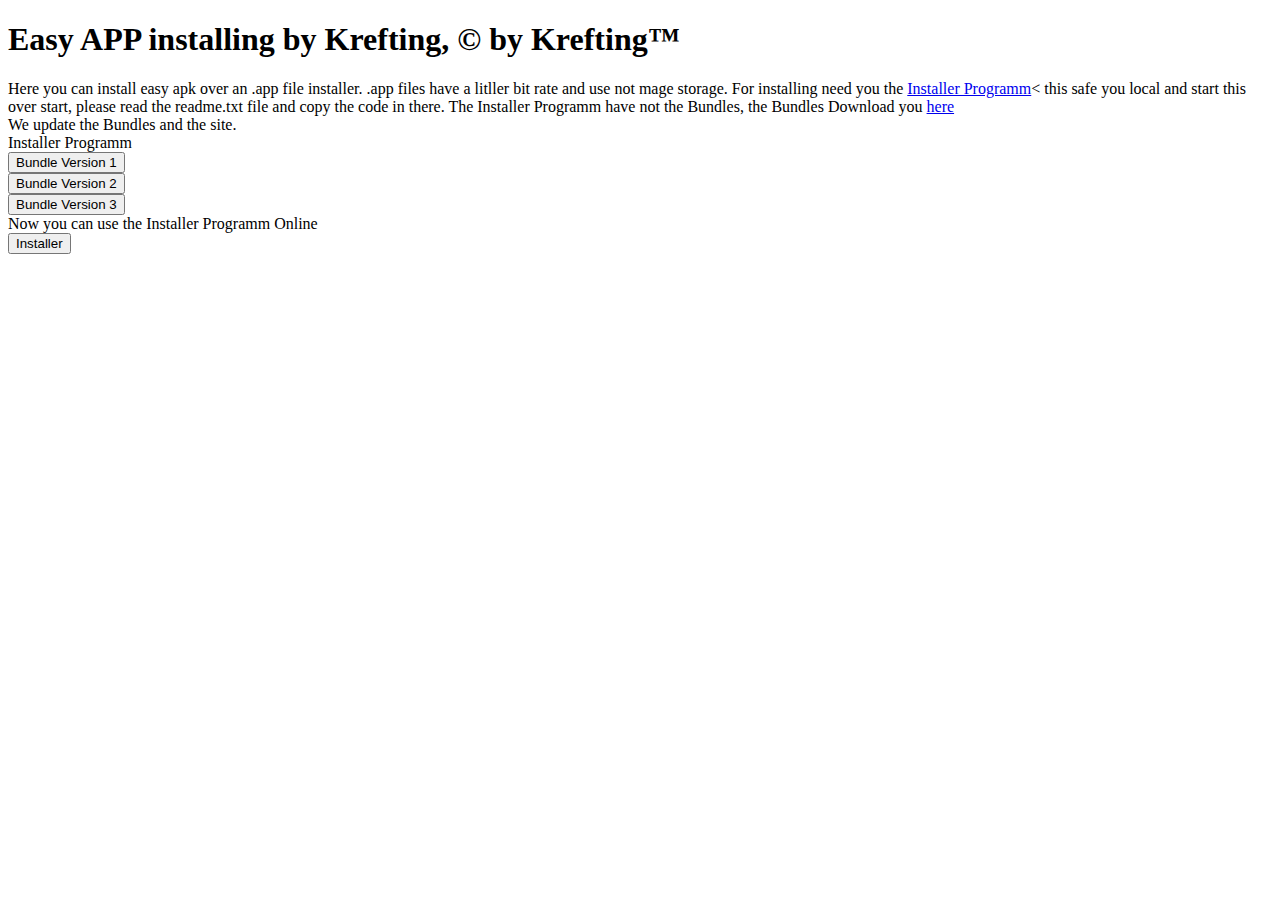
==== index.html @ 55df6bf9 "Aktualisieren von index.html" ====
<!doctype html>
<html>
<head>
<meta charset="UTF-8">
<meta name="viewport" content="initial-scale=1">
<title>APP direct Download</title>
</head>
<body>
<h1 style="text-aligne=center">Easy APP installing by Krefting, © by Krefting™</h1>
<p>
Here you can install easy apk over an .app file installer. .app files have a litller bit rate and use not mage storage. For installing need you the <a href="https://drive.google.com/file/d/10D_nMHziGC3S4rKjVEMJdavXfq_aC_bS/view?usp=drivesdk">Installer Programm</a>< this safe you local and start this over start, please read the readme.txt file and copy the code in there.
The Installer Programm have not the Bundles, the Bundles Download you <a href="https://drive.google.com/file/d/10Zop2IoYhKj2RDBL0tWivty0Nl124940/view?usp=drivesdk">here</a><br />
We update the Bundles and the site.<br /.
Download:
<a href="https://drive.google.com/file/d/10D_nMHziGC3S4rKjVEMJdavXfq_aC_bS/view?usp=drivesdk">Installer Programm</a><br />
<a href="https://drive.google.com/file/d/10Zop2IoYhKj2RDBL0tWivty0Nl124940/view?usp=drivesdk"><button onclick="bundle1()">Bundle Version 1</button></a><br />
<a href="https://drive.google.com/file/d/12iLhqI7znXH332w0An6rcU3vEL4SMOh9/view?usp=drivesdk"><button onclick="bundle2()">Bundle Version 2</button></a><br />
<a href="#"><button onclick="bundle3()">Bundle Version 3</button></a><br />


Now you can use the Installer Programm Online<br />
<a href="start.html"><button>Installer</button></a></p>
</body>
</html>
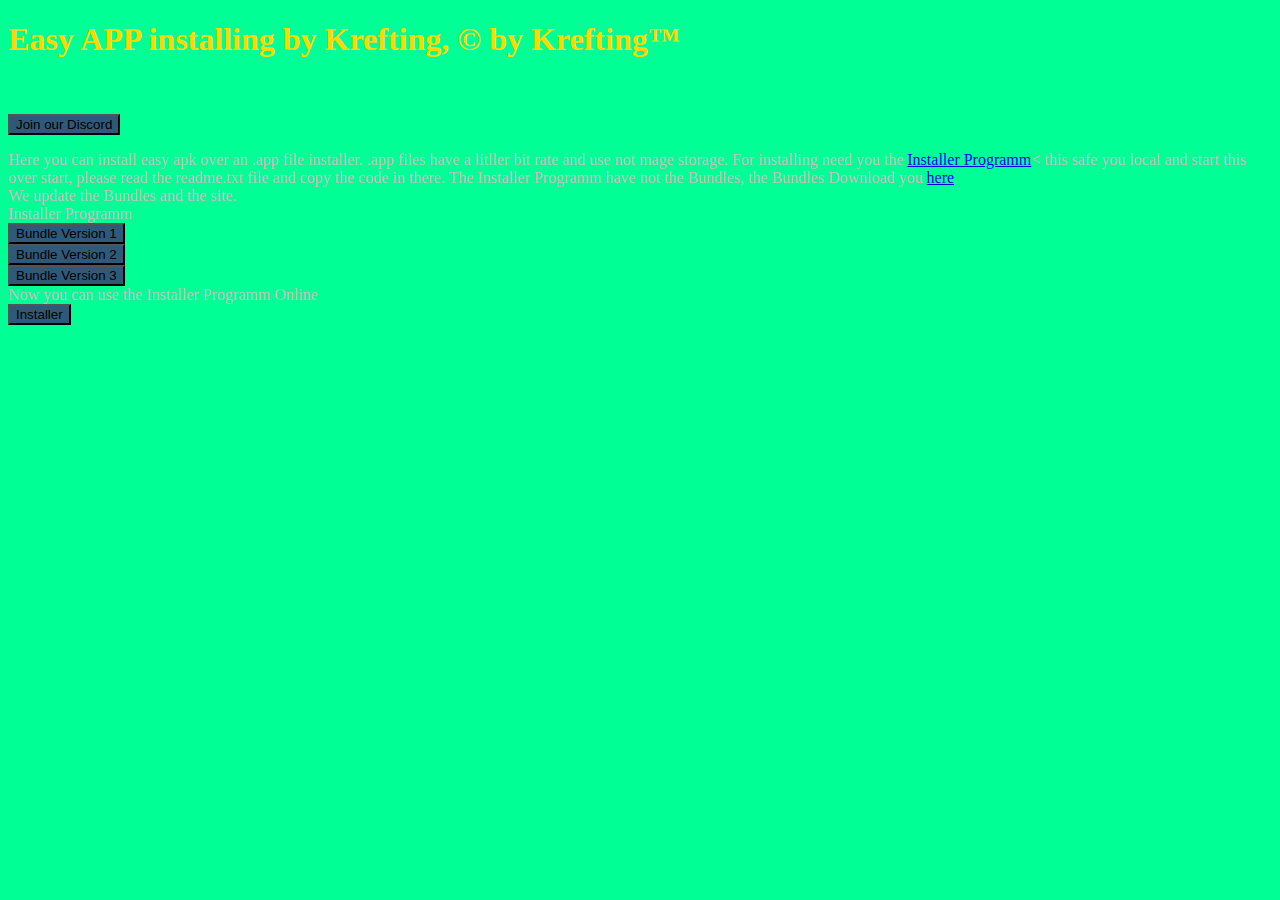
==== commit 86093999: "update index.html" ====
--- a/index.html
+++ b/index.html
@@ -4,9 +4,12 @@
 <meta charset="UTF-8">
 <meta name="viewport" content="initial-scale=1">
 <title>APP direct Download</title>
+<link rel="stylesheet" href="assets/css/style.css">
+<script src="assets/Script/main.js"></script>
 </head>
 <body>
-<h1 style="text-aligne=center">Easy APP installing by Krefting, © by Krefting™</h1>
+<h1 style="text-aligne=center">Easy APP installing by Krefting, © by Krefting™</h1><br />
+<p style='text-aligne: center'><a href="https://discord.com/invite/CdCvP5kbDJ"><button onclick="discord()">Join our Discord</button></a></p>
 <p>
 Here you can install easy apk over an .app file installer. .app files have a litller bit rate and use not mage storage. For installing need you the <a href="https://drive.google.com/file/d/10D_nMHziGC3S4rKjVEMJdavXfq_aC_bS/view?usp=drivesdk">Installer Programm</a>< this safe you local and start this over start, please read the readme.txt file and copy the code in there.
 The Installer Programm have not the Bundles, the Bundles Download you <a href="https://drive.google.com/file/d/10Zop2IoYhKj2RDBL0tWivty0Nl124940/view?usp=drivesdk">here</a><br />
--- a/assets/css/style.css
+++ b/assets/css/style.css
@@ -0,0 +1,15 @@
+body {
+    background-color: #00FF95;
+}
+
+h1 {
+    color: #ffd700;
+}
+
+p {
+    color: #C0C0C0;
+}
+
+button {
+    background-color: #2e5978 ;
+}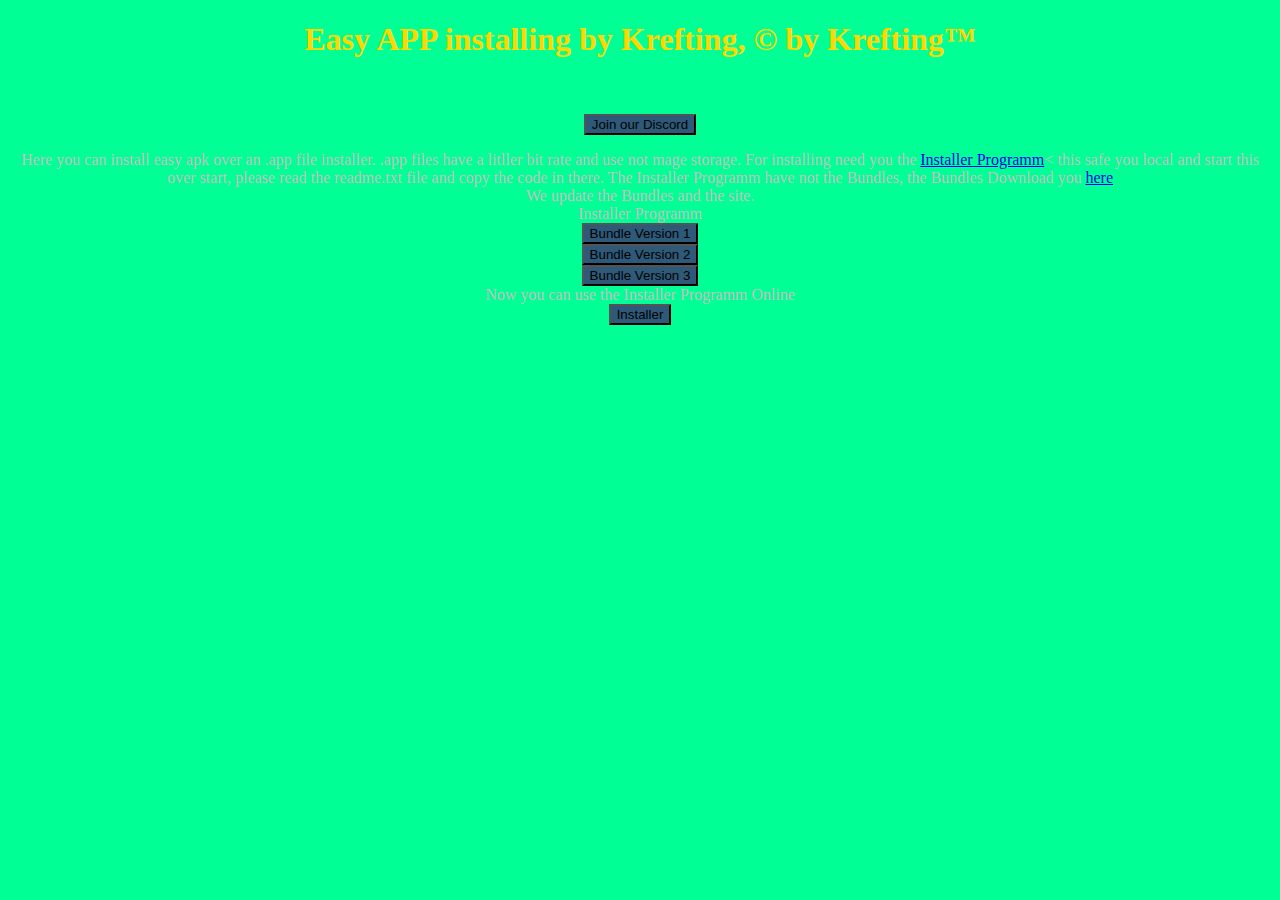
==== commit efda861b: "update index.html" ====
--- a/index.html
+++ b/index.html
@@ -8,15 +8,15 @@
 <script src="assets/Script/main.js"></script>
 </head>
 <body>
-<h1 style="text-aligne=center">Easy APP installing by Krefting, © by Krefting™</h1><br />
-<p style='text-aligne: center'><a href="https://discord.com/invite/CdCvP5kbDJ"><button onclick="discord()">Join our Discord</button></a></p>
+<h1>Easy APP installing by Krefting, © by Krefting™</h1><br />
+<p><a href="https://discord.com/invite/CdCvP5kbDJ"><button onclick="discord()">Join our Discord</button></a></p>
 <p>
 Here you can install easy apk over an .app file installer. .app files have a litller bit rate and use not mage storage. For installing need you the <a href="https://drive.google.com/file/d/10D_nMHziGC3S4rKjVEMJdavXfq_aC_bS/view?usp=drivesdk">Installer Programm</a>< this safe you local and start this over start, please read the readme.txt file and copy the code in there.
 The Installer Programm have not the Bundles, the Bundles Download you <a href="https://drive.google.com/file/d/10Zop2IoYhKj2RDBL0tWivty0Nl124940/view?usp=drivesdk">here</a><br />
 We update the Bundles and the site.<br /.
 Download:
 <a href="https://drive.google.com/file/d/10D_nMHziGC3S4rKjVEMJdavXfq_aC_bS/view?usp=drivesdk">Installer Programm</a><br />
-<a href="https://drive.google.com/file/d/10Zop2IoYhKj2RDBL0tWivty0Nl124940/view?usp=drivesdk"><button onclick="bundle1()">Bundle Version 1</button></a><br />
+<a href="bundle1.html"><button>Bundle Version 1</button></a><br />
 <a href="https://drive.google.com/file/d/12iLhqI7znXH332w0An6rcU3vEL4SMOh9/view?usp=drivesdk"><button onclick="bundle2()">Bundle Version 2</button></a><br />
 <a href="#"><button onclick="bundle3()">Bundle Version 3</button></a><br />
 
--- a/assets/css/style.css
+++ b/assets/css/style.css
@@ -3,10 +3,12 @@
 }
 
 h1 {
+    text-align: center;
     color: #ffd700;
 }
 
 p {
+    text-align: center;
     color: #C0C0C0;
 }
 
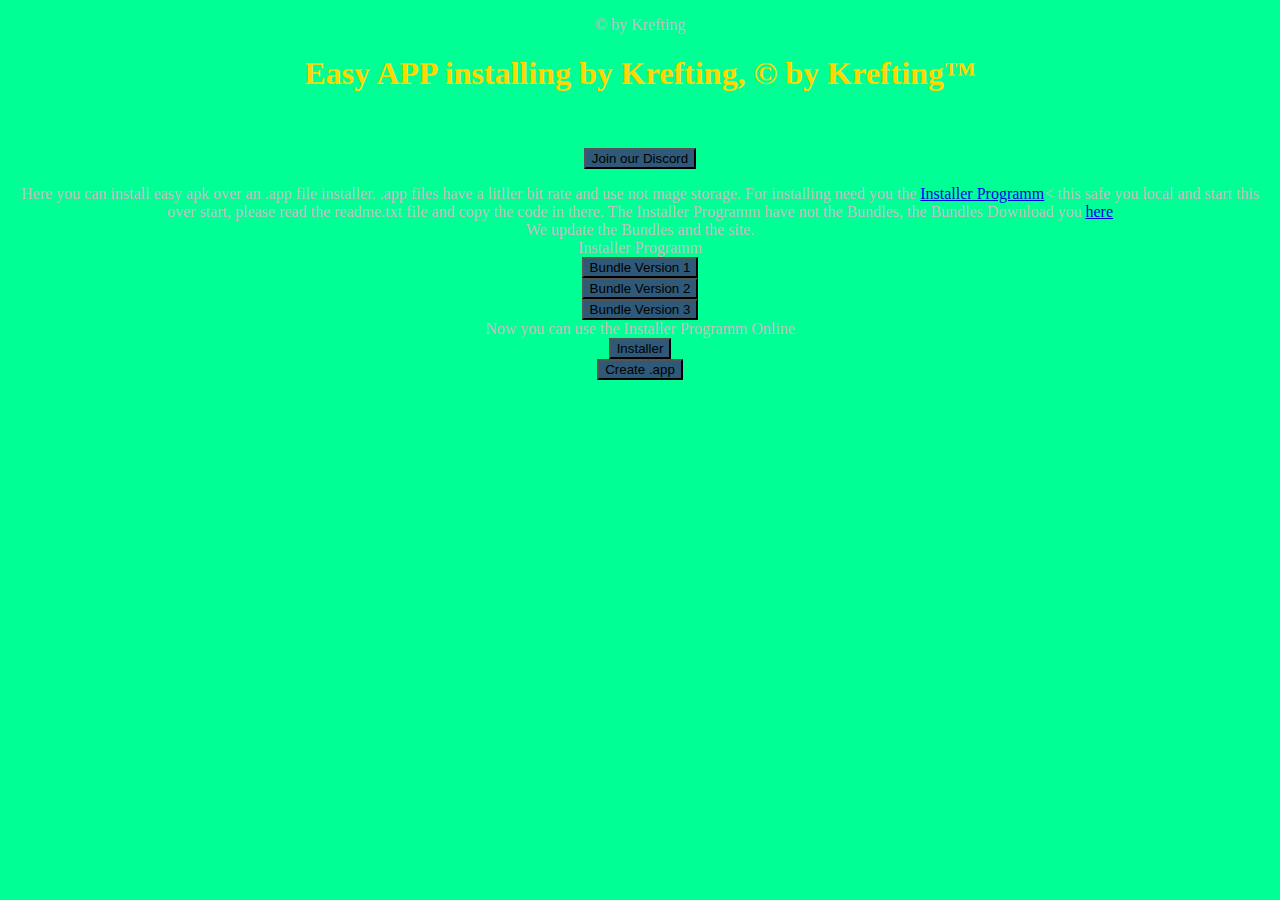
==== commit 02764180: "update index.html" ====
--- a/index.html
+++ b/index.html
@@ -17,11 +17,12 @@
 Download:
 <a href="https://drive.google.com/file/d/10D_nMHziGC3S4rKjVEMJdavXfq_aC_bS/view?usp=drivesdk">Installer Programm</a><br />
 <a href="bundle1.html"><button>Bundle Version 1</button></a><br />
-<a href="https://drive.google.com/file/d/12iLhqI7znXH332w0An6rcU3vEL4SMOh9/view?usp=drivesdk"><button onclick="bundle2()">Bundle Version 2</button></a><br />
+<a href="bundle2.html"><button>Bundle Version 2</button></a><br />
 <a href="#"><button onclick="bundle3()">Bundle Version 3</button></a><br />
 
 
 Now you can use the Installer Programm Online<br />
-<a href="start.html"><button>Installer</button></a></p>
+<a href="start.html"><button>Installer</button></a><br />
+<a href="connect.html"><button>Create .app</button></a></p>
 </body>
 </html>
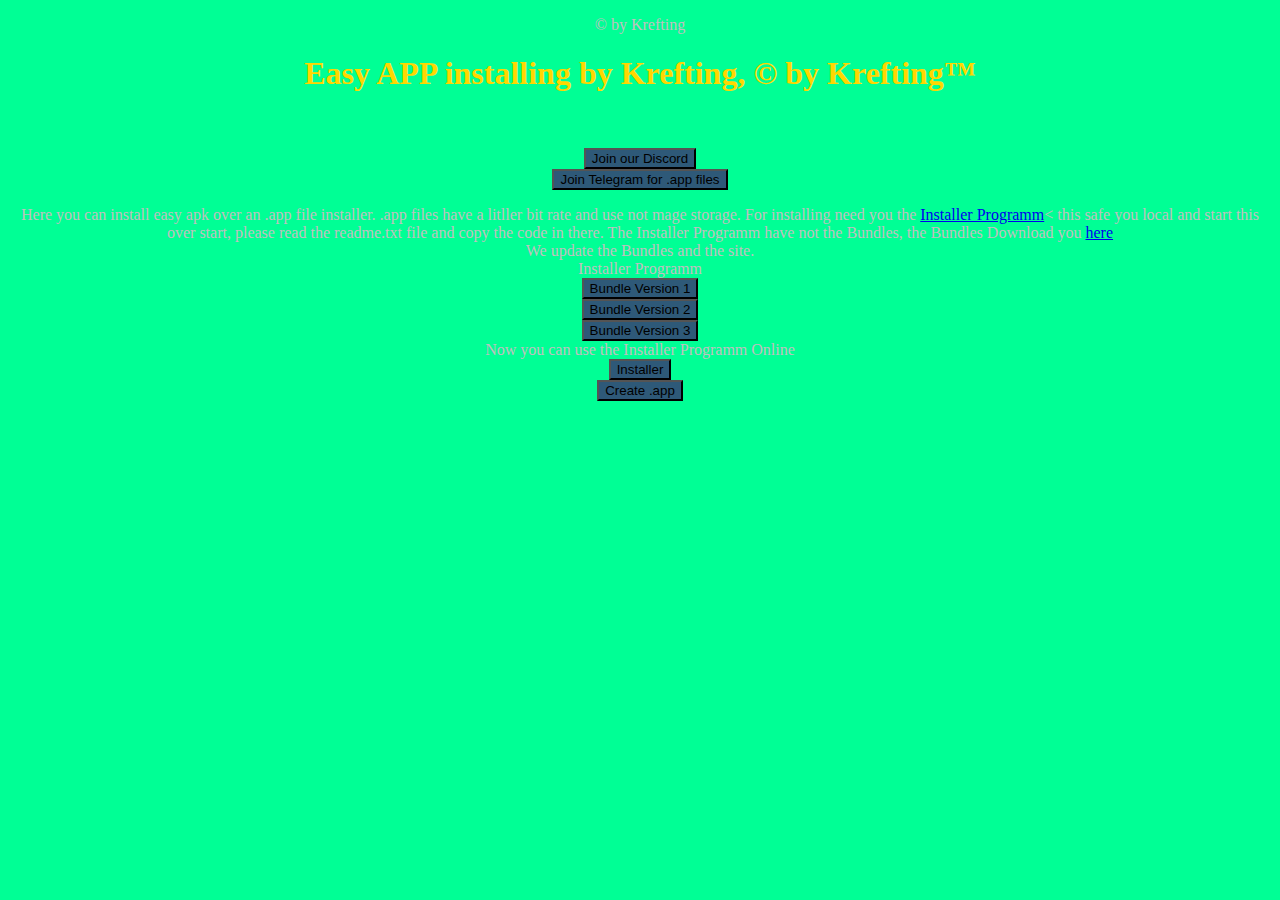
==== commit 4a28f828: "update index.html" ====
--- a/index.html
+++ b/index.html
@@ -9,7 +9,8 @@
 </head>
 <body>
 <h1>Easy APP installing by Krefting, © by Krefting™</h1><br />
-<p><a href="https://discord.com/invite/CdCvP5kbDJ"><button onclick="discord()">Join our Discord</button></a></p>
+<p><a href="https://discord.com/invite/CdCvP5kbDJ"><button onclick="discord()">Join our Discord</button></a><br />
+<a href="https://t.me/+4Ovng26Cc75hZTIy"><button>Join Telegram for .app files</button></a></p>
 <p>
 Here you can install easy apk over an .app file installer. .app files have a litller bit rate and use not mage storage. For installing need you the <a href="https://drive.google.com/file/d/10D_nMHziGC3S4rKjVEMJdavXfq_aC_bS/view?usp=drivesdk">Installer Programm</a>< this safe you local and start this over start, please read the readme.txt file and copy the code in there.
 The Installer Programm have not the Bundles, the Bundles Download you <a href="https://drive.google.com/file/d/10Zop2IoYhKj2RDBL0tWivty0Nl124940/view?usp=drivesdk">here</a><br />
